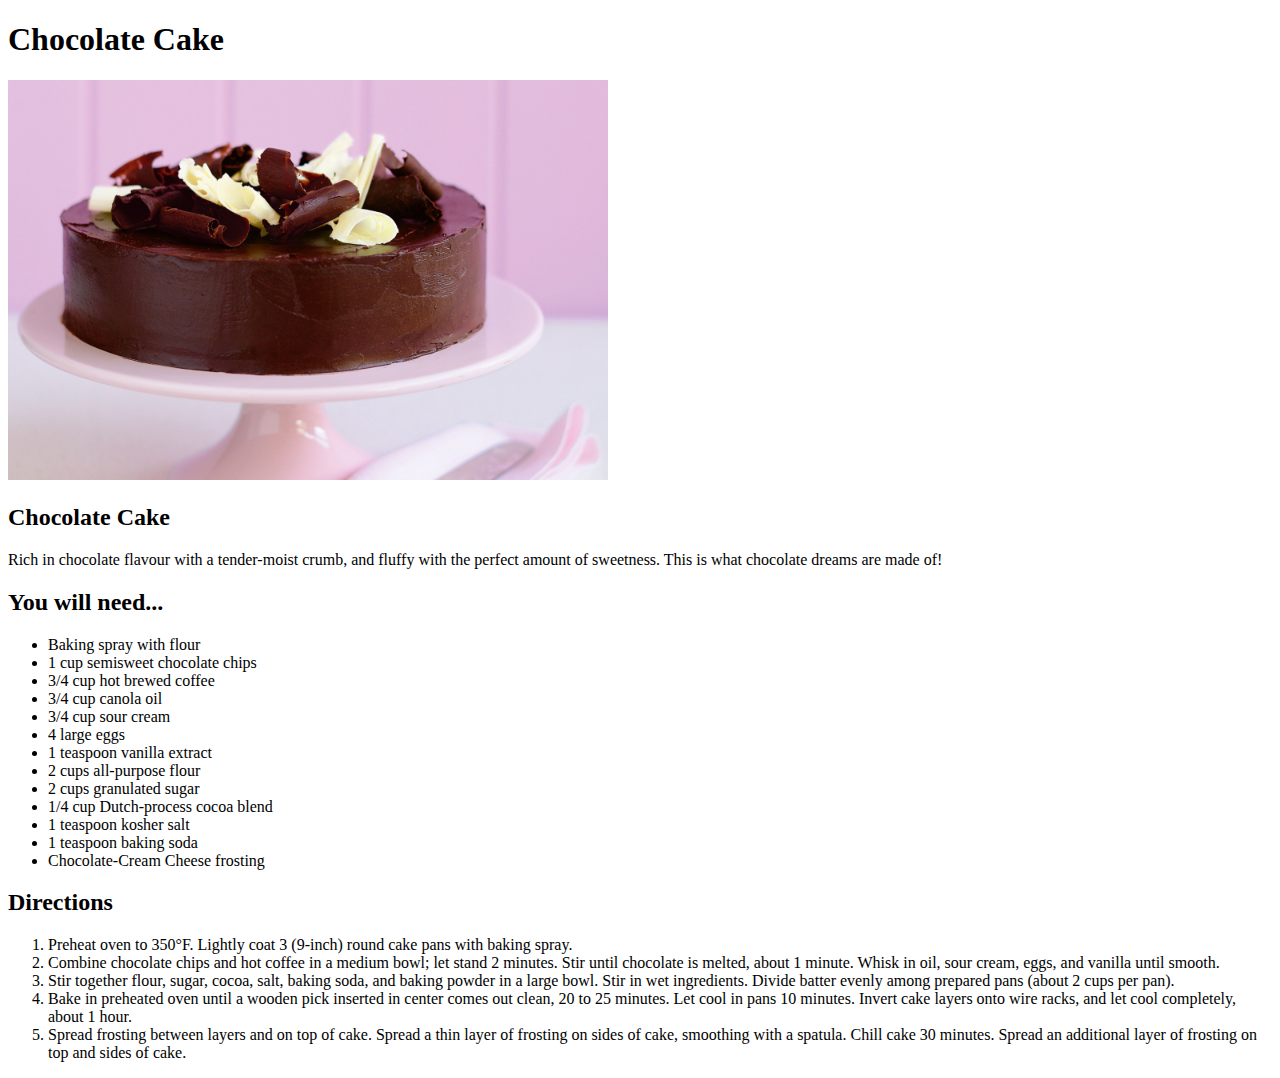
==== recipes/cake.html @ 51699ca4 "Add cake recipe page" ====
<!DOCTYPE html>
<html lang="en">
<head>
    <meta charset="UTF-8">
    <meta http-equiv="X-UA-Compatible" content="IE=edge">
    <meta name="viewport" content="width=device-width, initial-scale=1.0">
    <title>Cake</title>
</head>
<body>
    <h1>Chocolate Cake</h1>
    <img src="../resources/cake.jpeg" width="600" heigth="300" alt="chocolate cake">

    <h2>Chocolate Cake</h2>
    <p>Rich in chocolate flavour with a tender-moist crumb, and fluffy with the perfect amount of sweetness. This is what chocolate dreams are made of!</p>

    <h2>You will need...</h2>
    <ul>
        <li>Baking spray with flour</li>
        <li>1 cup semisweet chocolate chips</li>
        <li>3/4 cup hot brewed coffee</li>
        <li>3/4 cup canola oil</li>
        <li>3/4 cup sour cream</li>
        <li>4 large eggs</li>
        <li>1 teaspoon vanilla extract</li>
        <li>2 cups all-purpose flour</li>
        <li>2 cups granulated sugar</li>
        <li>1/4 cup Dutch-process cocoa blend</li>
        <li>1 teaspoon kosher salt</li>
        <li>1 teaspoon baking soda</li>
        <li>Chocolate-Cream Cheese frosting</li>
    </ul>

    <h2>Directions</h2>
    <ol>
        <li>Preheat oven to 350°F. Lightly coat 3 (9-inch) round cake pans with baking spray.</li>
        <li>Combine chocolate chips and hot coffee in a medium bowl; let stand 2 minutes. Stir until chocolate is melted, about 1 minute. Whisk in oil, sour cream, eggs, and vanilla until smooth.</li>
        <li>Stir together flour, sugar, cocoa, salt, baking soda, and baking powder in a large bowl. Stir in wet ingredients. Divide batter evenly among prepared pans (about 2 cups per pan).</li>
        <li>Bake in preheated oven until a wooden pick inserted in center comes out clean, 20 to 25 minutes. Let cool in pans 10 minutes. Invert cake layers onto wire racks, and let cool completely, about 1 hour.</li>
        <li>Spread frosting between layers and on top of cake. Spread a thin layer of frosting on sides of cake, smoothing with a spatula. Chill cake 30 minutes. Spread an additional layer of frosting on top and sides of cake.</li>
    </ol>
</body>
</html>
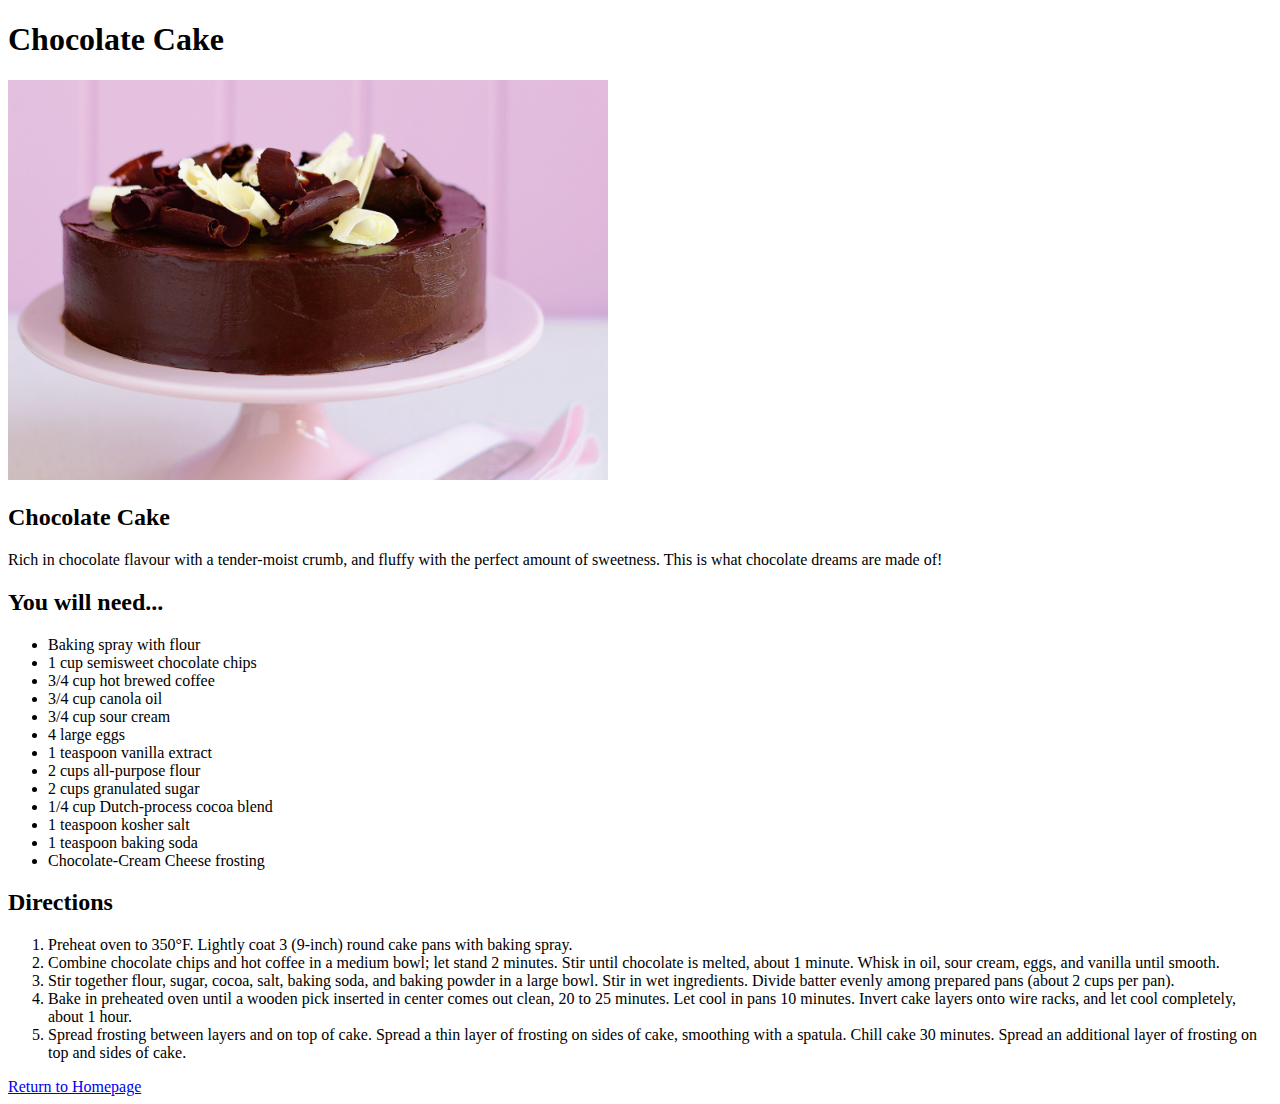
==== commit 88c7e0cb: "Add "Return to Homepage"-link" ====
--- a/recipes/cake.html
+++ b/recipes/cake.html
@@ -38,5 +38,7 @@
         <li>Bake in preheated oven until a wooden pick inserted in center comes out clean, 20 to 25 minutes. Let cool in pans 10 minutes. Invert cake layers onto wire racks, and let cool completely, about 1 hour.</li>
         <li>Spread frosting between layers and on top of cake. Spread a thin layer of frosting on sides of cake, smoothing with a spatula. Chill cake 30 minutes. Spread an additional layer of frosting on top and sides of cake.</li>
     </ol>
+
+    <a href="../index.html">Return to Homepage</a>
 </body>
 </html>